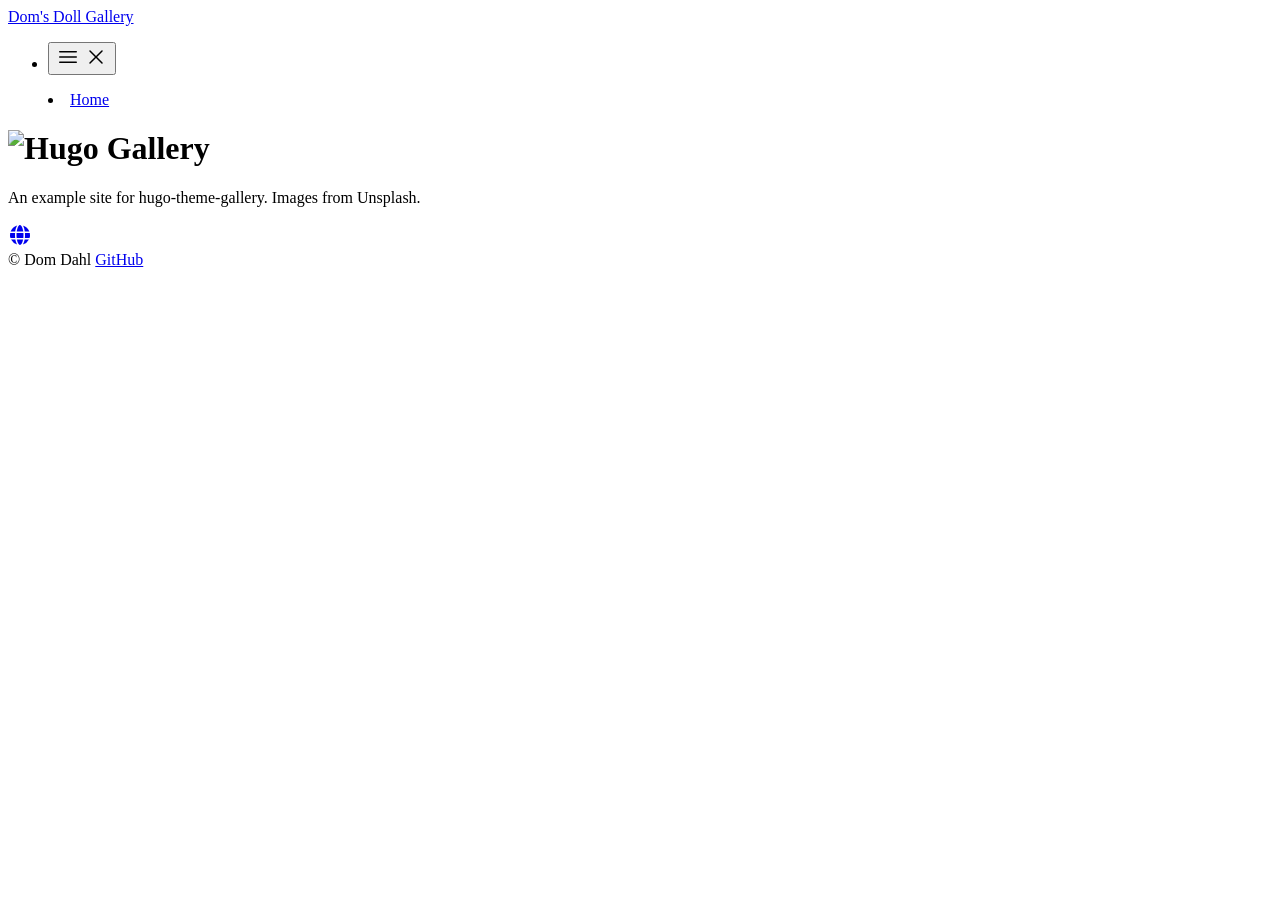
==== public/index.html @ 52e408e6 "first pass" ====
<!doctype html>
<html class="dark" lang="en">
  <head>
	<meta name="generator" content="Hugo 0.165.0"><script src="/livereload.js?mindelay=10&amp;v=2&amp;port=1313&amp;path=livereload" data-no-instant defer></script>
  <meta charset="utf-8" />
  <meta name="viewport" content="width=device-width, initial-scale=1" />
  <title>Hugo Gallery - Dom&#39;s Doll Gallery</title>
  <link rel="canonical" href="//localhost:1313/" />
  <link rel="icon" type="image/svg+xml" href="/images/favicon.svg" />
  <link rel="icon" type="image/png" href="/images/favicon.png" />
  <link rel="apple-touch-icon" sizes="180x180" href="/images/apple-touch-icon.png" />
  <meta name="description" content="An example site for hugo-theme-gallery. Images from Unsplash." />
  
  
    <meta name="robots" content="index, follow" />
  
  <link rel="alternate" type="application/rss+xml" href="//localhost:1313/index.xml" title="Dom's Doll Gallery" />
  <meta property="og:url" content="//localhost:1313/" />
  <meta property="og:site_name" content="Dom&#39;s Doll Gallery" />
  <meta property="og:title" content="Hugo Gallery" />
  <meta property="og:description" content="An example site for hugo-theme-gallery. Images from Unsplash." />
  <meta property="og:locale" content="en" />
  <meta property="og:type" content="website" />


  
  <link rel="stylesheet" href="/css/main.min.6031f18919a5919243f3aef7c58df672be3052a45dd4517b8fc728761fda4de4.css" />
  
  
  <script src="/js/main.0eb0eb92728598293363fdc62b8d57f6e03d35d65a9c5ce4ec33504b4996b9c5.js" defer></script></head>

  <body>
    <header>
  
    <a class="btn" href="/">
      Dom&#39;s Doll Gallery
    </a>
  
  
    <ul>
      <li>
        <button class="btn btn-square" id="menu-toggle" aria-expanded="false" type="button" title="Menu">
          <svg class="icon-menu" width="24" height="24" fill="currentColor" viewBox="0 0 24 24" xmlns="http://www.w3.org/2000/svg" aria-hidden="true">
            <path clip-rule="evenodd" fill-rule="evenodd" d="M3 6.75A.75.75 0 0 1 3.75 6h16.5a.75.75 0 0 1 0 1.5H3.75A.75.75 0 0 1 3 6.75ZM3 12a.75.75 0 0 1 .75-.75h16.5a.75.75 0 0 1 0 1.5H3.75A.75.75 0 0 1 3 12Zm0 5.25a.75.75 0 0 1 .75-.75h16.5a.75.75 0 0 1 0 1.5H3.75a.75.75 0 0 1-.75-.75Z"></path>
          </svg>
          <svg class="icon-close hidden" width="24" height="24" fill="currentColor" viewBox="0 0 24 24" xmlns="http://www.w3.org/2000/svg" aria-hidden="true">
            <path clip-rule="evenodd" fill-rule="evenodd" d="M5.47 5.47a.75.75 0 0 1 1.06 0L12 10.94l5.47-5.47a.75.75 0 1 1 1.06 1.06L13.06 12l5.47 5.47a.75.75 0 1 1-1.06 1.06L12 13.06l-5.47 5.47a.75.75 0 0 1-1.06-1.06L10.94 12 5.47 6.53a.75.75 0 0 1 0-1.06Z"></path>
          </svg>
        </button>
      </li>
    </ul>
  
</header>

  <menu class="hidden" id="menu">
    
      <li itemscope itemtype="http://www.schema.org/SiteNavigationElement">
        <a aria-current="true" href="/" itemprop="url">
          <span itemprop="name">Home</span>
        </a>
      </li>
    
  </menu>



    <main>
      
  
  <hgroup>
    
    <h1><img src="//localhost:1313/images/logo3.png" alt="Hugo Gallery"></h1>
    
      <p>An example site for hugo-theme-gallery. Images from Unsplash.</p>
    
  </hgroup>


  

  

  <section class="galleries">
    
  </section>

    </main>
    <footer>
  
  <section class="social-icons">
    
      <a target="_blank" rel="noopener" title="Website" href="https://domsdolldungeon.com">
        <svg xmlns="http://www.w3.org/2000/svg" width="24" height="24" viewBox="0 0 24 24" aria-hidden="true">
          <path fill="currentColor" d="M8.904 16.5h6.192C14.476 19.773 13.235 22 12 22c-1.197 0-2.4-2.094-3.038-5.204zh6.192zm-5.838.001h4.306c.364 2.082.983 3.854 1.792 5.093a10.029 10.029 0 0 1-5.952-4.814zm13.563 0h4.305a10.028 10.028 0 0 1-6.097 5.093c.755-1.158 1.344-2.778 1.715-4.681zh4.305zm.302-6.5h4.87a10.047 10.047 0 0 1-.257 5H16.84a28.676 28.676 0 0 0 .13-4.344zh4.87zM2.2 10h4.87a28.211 28.211 0 0 0 .033 4.42l.057.58H2.456a10.047 10.047 0 0 1-.258-5m6.377 0h6.849a25.838 25.838 0 0 1-.037 4.425l-.062.575H8.674a25.987 25.987 0 0 1-.132-4.512zh6.849zm6.368-7.424l-.108-.17A10.027 10.027 0 0 1 21.373 8.5h-4.59c-.316-2.416-.957-4.492-1.838-5.923l-.108-.17zm-5.902-.133l.122-.037c-.88 1.351-1.535 3.33-1.883 5.654l-.062.44H2.63a10.028 10.028 0 0 1 6.413-6.057l.122-.037zM12 2.002c1.319 0 2.646 2.542 3.214 6.183l.047.315H8.739C9.28 4.691 10.644 2.002 12 2.002" />
        </svg>
      </a>
    
    
    
    
    
    
    
    
    
    
    
    
    
    
  </section>


  <section>
    © Dom Dahl
    
      <a href="https://github.com/nicokaiser/hugo-theme-gallery/">
        GitHub
      </a>
    
  </section>
</footer>

  </body>
</html>
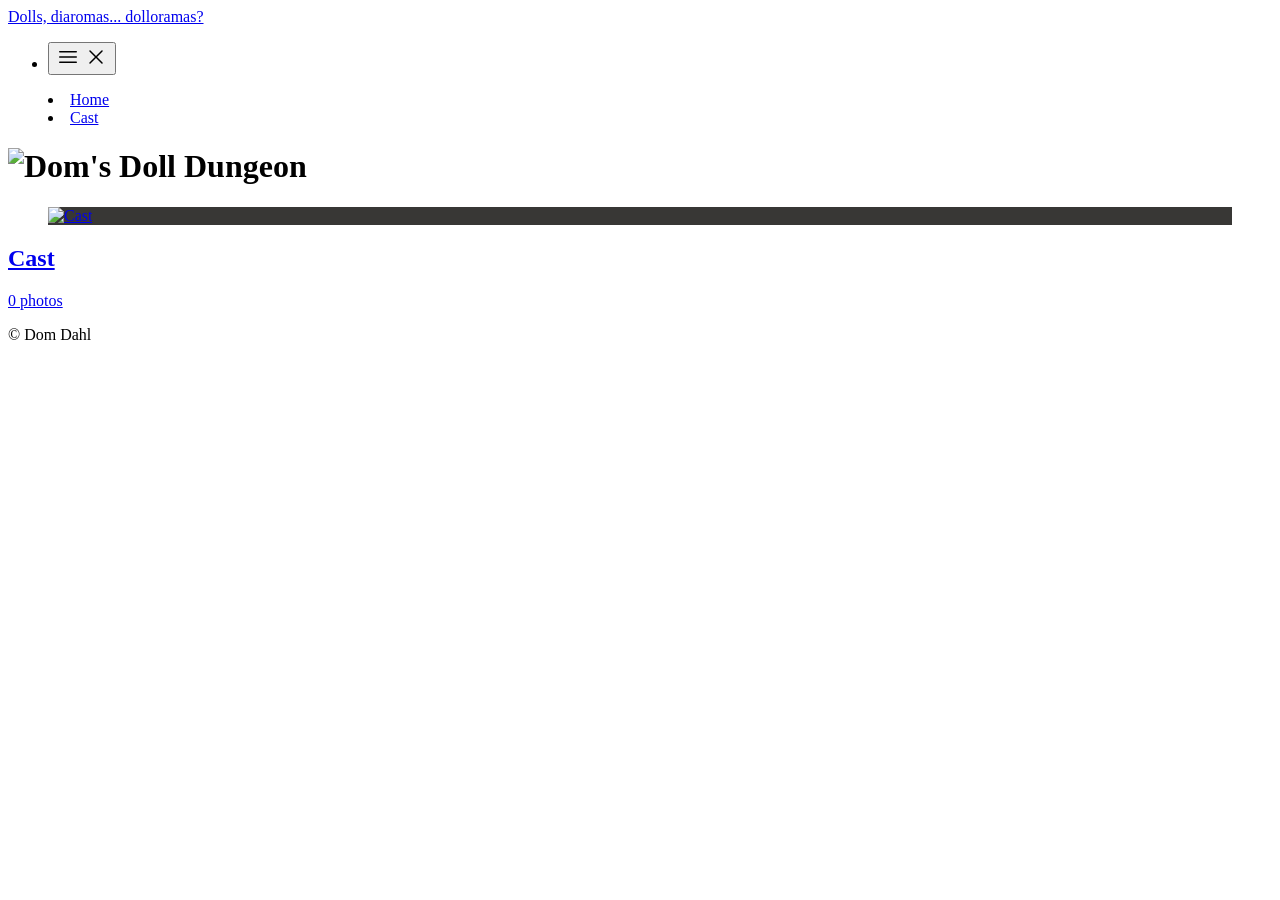
==== commit 74a366a1: "first gallery" ====
--- a/public/index.html
+++ b/public/index.html
@@ -4,27 +4,27 @@
 	<meta name="generator" content="Hugo 0.165.0"><script src="/livereload.js?mindelay=10&amp;v=2&amp;port=1313&amp;path=livereload" data-no-instant defer></script>
   <meta charset="utf-8" />
   <meta name="viewport" content="width=device-width, initial-scale=1" />
-  <title>Hugo Gallery - Dom&#39;s Doll Gallery</title>
+  <title>Dom&#39;s Doll Dungeon - Dolls, diaromas... dolloramas?</title>
   <link rel="canonical" href="//localhost:1313/" />
   <link rel="icon" type="image/svg+xml" href="/images/favicon.svg" />
   <link rel="icon" type="image/png" href="/images/favicon.png" />
   <link rel="apple-touch-icon" sizes="180x180" href="/images/apple-touch-icon.png" />
-  <meta name="description" content="An example site for hugo-theme-gallery. Images from Unsplash." />
+  <meta name="description" content="Dolls, diaromas&hellip; dolloramas?" />
   
   
     <meta name="robots" content="index, follow" />
   
-  <link rel="alternate" type="application/rss+xml" href="//localhost:1313/index.xml" title="Dom's Doll Gallery" />
+  <link rel="alternate" type="application/rss+xml" href="//localhost:1313/index.xml" title="Dolls, diaromas... dolloramas?" />
   <meta property="og:url" content="//localhost:1313/" />
-  <meta property="og:site_name" content="Dom&#39;s Doll Gallery" />
-  <meta property="og:title" content="Hugo Gallery" />
-  <meta property="og:description" content="An example site for hugo-theme-gallery. Images from Unsplash." />
+  <meta property="og:site_name" content="Dolls, diaromas... dolloramas?" />
+  <meta property="og:title" content="Dom&#39;s Doll Dungeon" />
+  <meta property="og:description" content="Dolls, diaromas... dolloramas?" />
   <meta property="og:locale" content="en" />
   <meta property="og:type" content="website" />
 
 
   
-  <link rel="stylesheet" href="/css/main.min.6031f18919a5919243f3aef7c58df672be3052a45dd4517b8fc728761fda4de4.css" />
+  <link rel="stylesheet" href="/css/main.min.54e8a28cacf064a6fc1d4405cb6825755ae020bf3fa4f8822754a9c494b99a44.css" />
   
   
   <script src="/js/main.0eb0eb92728598293363fdc62b8d57f6e03d35d65a9c5ce4ec33504b4996b9c5.js" defer></script></head>
@@ -33,7 +33,7 @@
     <header>
   
     <a class="btn" href="/">
-      Dom&#39;s Doll Gallery
+      Dolls, diaromas... dolloramas?
     </a>
   
   
@@ -60,6 +60,12 @@
         </a>
       </li>
     
+      <li itemscope itemtype="http://www.schema.org/SiteNavigationElement">
+        <a aria-current="false" href="/ladies/" itemprop="url">
+          <span itemprop="name">Cast</span>
+        </a>
+      </li>
+    
   </menu>
 
 
@@ -69,9 +75,7 @@
   
   <hgroup>
     
-    <h1><img src="//localhost:1313/images/logo3.png" alt="Hugo Gallery"></h1>
-    
-      <p>An example site for hugo-theme-gallery. Images from Unsplash.</p>
+    <h1><img src="//localhost:1313/images/logo3.png" alt="Dom&#39;s Doll Dungeon"></h1>
     
   </hgroup>
 
@@ -82,41 +86,32 @@
 
   <section class="galleries">
     
+      
+
+  <a class="card" href="/ladies/" title="Cast">
+    <figure style="background-color: #383735">
+      <img class="lazyload" width="450" height="600" data-src="/ladies/IMG_5448_hu_1bfdecf85bb4df37.jpg" alt="Cast" />
+    </figure>
+    <div>
+      <h2>Cast</h2>
+      <p>
+        
+          0 photos
+        
+      </p>
+    </div>
+  </a>
+
+
+    
   </section>
 
     </main>
     <footer>
   
-  <section class="social-icons">
-    
-      <a target="_blank" rel="noopener" title="Website" href="https://domsdolldungeon.com">
-        <svg xmlns="http://www.w3.org/2000/svg" width="24" height="24" viewBox="0 0 24 24" aria-hidden="true">
-          <path fill="currentColor" d="M8.904 16.5h6.192C14.476 19.773 13.235 22 12 22c-1.197 0-2.4-2.094-3.038-5.204zh6.192zm-5.838.001h4.306c.364 2.082.983 3.854 1.792 5.093a10.029 10.029 0 0 1-5.952-4.814zm13.563 0h4.305a10.028 10.028 0 0 1-6.097 5.093c.755-1.158 1.344-2.778 1.715-4.681zh4.305zm.302-6.5h4.87a10.047 10.047 0 0 1-.257 5H16.84a28.676 28.676 0 0 0 .13-4.344zh4.87zM2.2 10h4.87a28.211 28.211 0 0 0 .033 4.42l.057.58H2.456a10.047 10.047 0 0 1-.258-5m6.377 0h6.849a25.838 25.838 0 0 1-.037 4.425l-.062.575H8.674a25.987 25.987 0 0 1-.132-4.512zh6.849zm6.368-7.424l-.108-.17A10.027 10.027 0 0 1 21.373 8.5h-4.59c-.316-2.416-.957-4.492-1.838-5.923l-.108-.17zm-5.902-.133l.122-.037c-.88 1.351-1.535 3.33-1.883 5.654l-.062.44H2.63a10.028 10.028 0 0 1 6.413-6.057l.122-.037zM12 2.002c1.319 0 2.646 2.542 3.214 6.183l.047.315H8.739C9.28 4.691 10.644 2.002 12 2.002" />
-        </svg>
-      </a>
-    
-    
-    
-    
-    
-    
-    
-    
-    
-    
-    
-    
-    
-    
-  </section>
-
 
   <section>
     © Dom Dahl
-    
-      <a href="https://github.com/nicokaiser/hugo-theme-gallery/">
-        GitHub
-      </a>
     
   </section>
 </footer>
